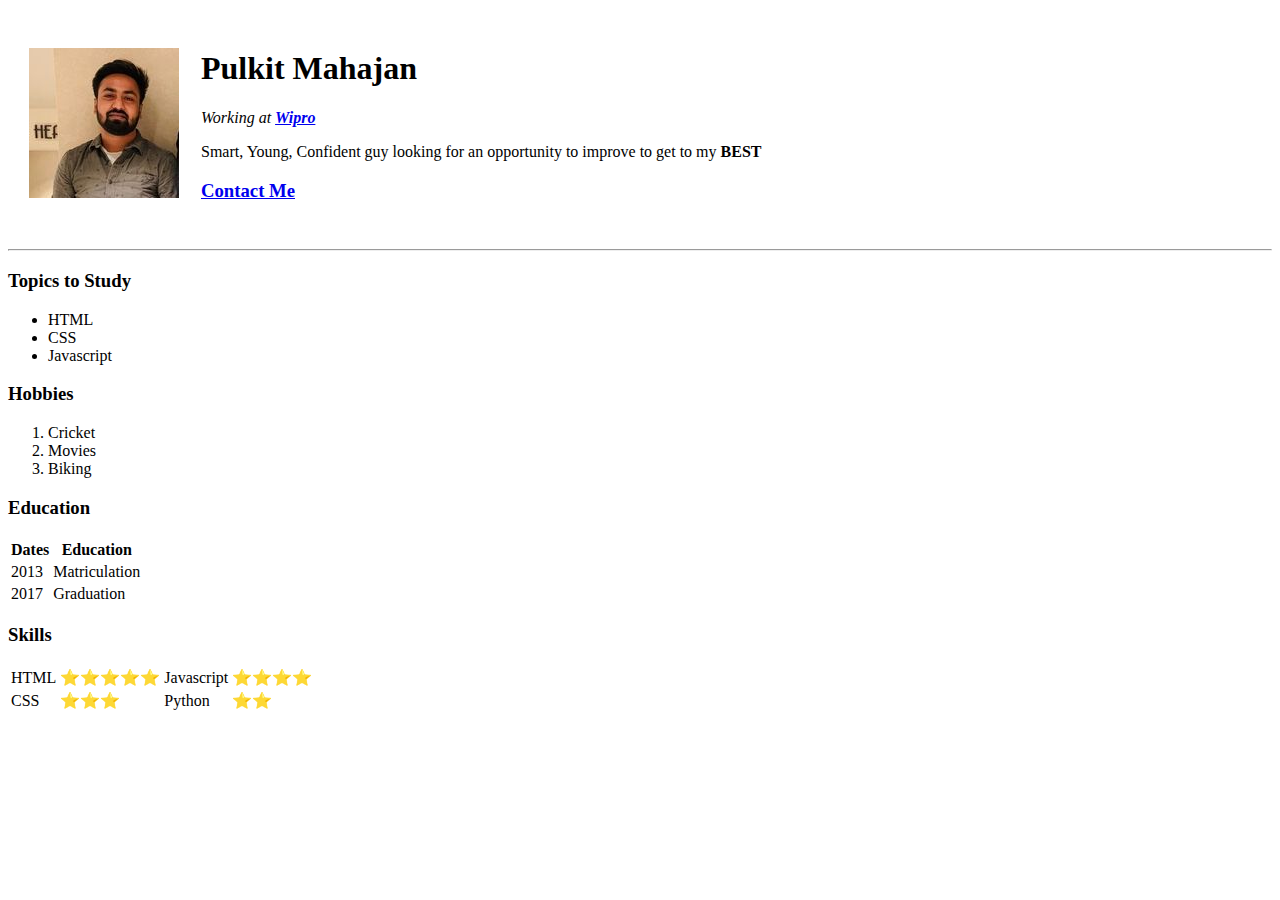
==== index.html @ e3be39e8 "Added Initial Website Files" ====
<!DOCTYPE html>
<html lang="en">

<head>
    <meta charset="UTF-8">
    <title>Pulkit's Personal Site</title>
</head>

<body>
    <table cellspacing="20">
        <tr>
            <td><img src="images/me.jpg" alt="My Profile Photo"></td>
            <td>
                <h1>Pulkit Mahajan</h1>
                <p><em>Working at <strong><a href="https://wipro.com">Wipro</a></strong></em></p>
                <p>Smart, Young, Confident guy looking for an opportunity to improve to get to my <strong>BEST</strong>
                </p>
                <h3><a href="contact.html">Contact Me</a></h3>
            </td>
        </tr>
    </table>


    <hr>
    <h3>Topics to Study</h3>
    <ul>
        <li>HTML</li>
        <li>CSS</li>
        <li>Javascript</li>
    </ul>
    <h3>Hobbies</h3>
    <ol>
        <li>Cricket</li>
        <li>Movies</li>
        <li>Biking</li>
    </ol>
    <h3>Education</h3>
    <table>
        <thead>
            <tr>
                <th>Dates</th>
                <th>Education</th>
            </tr>
        </thead>
        <tbody>
            <tr>
                <td>2013</td>
                <td>Matriculation</td>
            </tr>
            <tr>
                <td>2017</td>
                <td>Graduation</td>
            </tr>
        </tbody>
        <tfoot>

        </tfoot>
    </table>
    <h3>Skills</h3>
    <table>
        <tr>
            <td>HTML</td>
            <td>⭐⭐⭐⭐⭐</td>
            <td>Javascript</td>
            <td>⭐⭐⭐⭐</td>
        </tr>
        <tr>
            <td>CSS</td>
            <td>⭐⭐⭐</td>
            <td>Python</td>
            <td>⭐⭐</td>
        </tr>
    </table>
</body>

</html>
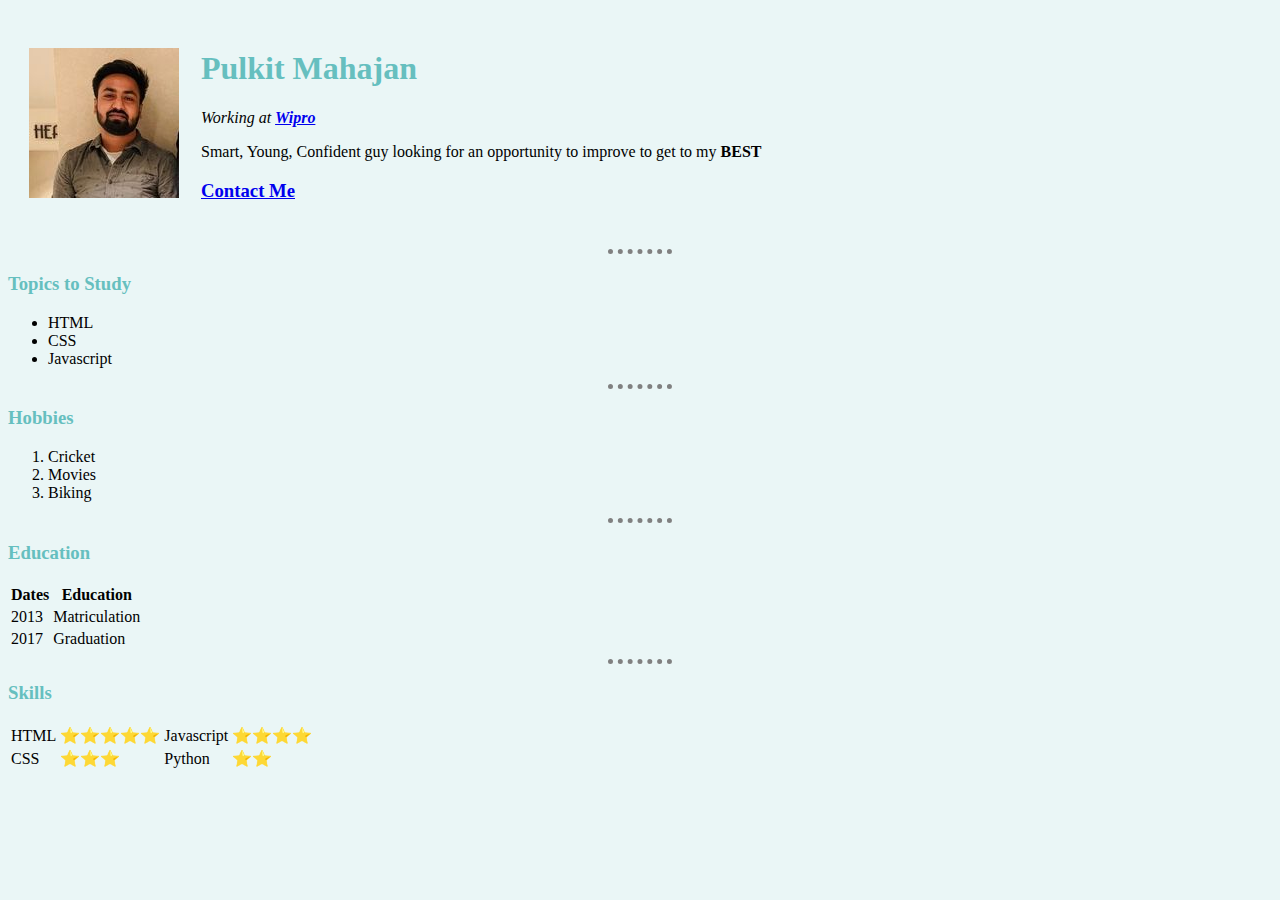
==== commit af5da3ef: "css" ====
--- a/index.html
+++ b/index.html
@@ -4,6 +4,8 @@
 <head>
     <meta charset="UTF-8">
     <title>Pulkit's Personal Site</title>
+<link rel="stylesheet" href="css/style.css">
+
 </head>
 
 <body>
@@ -28,12 +30,14 @@
         <li>CSS</li>
         <li>Javascript</li>
     </ul>
+    <hr>
     <h3>Hobbies</h3>
     <ol>
         <li>Cricket</li>
         <li>Movies</li>
         <li>Biking</li>
     </ol>
+    <hr>
     <h3>Education</h3>
     <table>
         <thead>
@@ -56,6 +60,7 @@
 
         </tfoot>
     </table>
+    <hr>
     <h3>Skills</h3>
     <table>
         <tr>
--- a/css/style.css
+++ b/css/style.css
@@ -0,0 +1,19 @@
+body {
+    background-color: #EAF6F6;
+}
+
+hr {
+    border-style: none;
+    border-top-style: dotted;
+    border-color: grey;
+    border-width: 5px;
+    width: 5%;
+}
+
+h1{
+    color: #66BFBF;
+}
+
+h3{
+    color:#66BFBF;
+}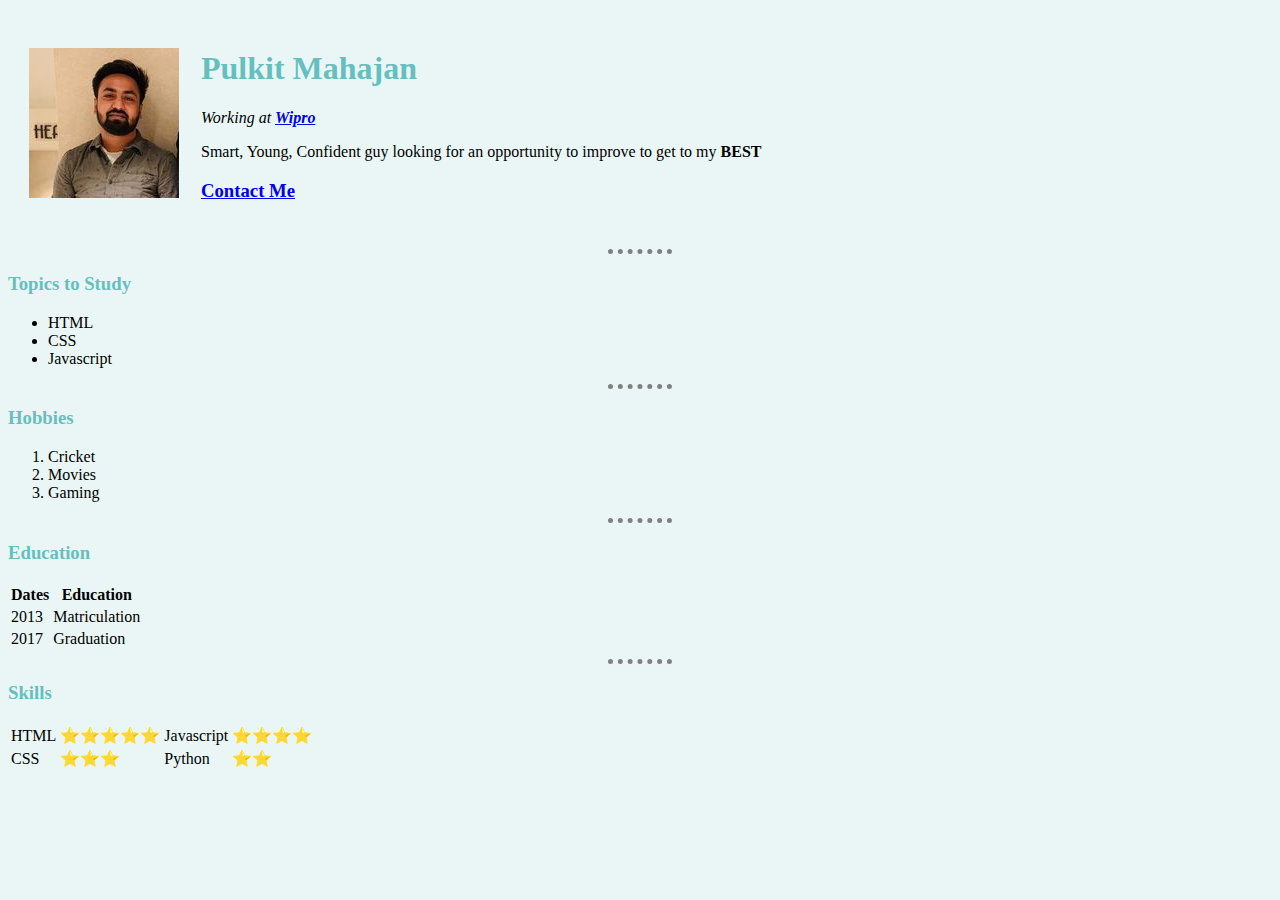
==== commit d82b4a65: "Update index.html" ====
--- a/index.html
+++ b/index.html
@@ -35,7 +35,7 @@
     <ol>
         <li>Cricket</li>
         <li>Movies</li>
-        <li>Biking</li>
+        <li>Gaming</li>
     </ol>
     <hr>
     <h3>Education</h3>
@@ -78,4 +78,4 @@
     </table>
 </body>
 
-</html>+</html>
